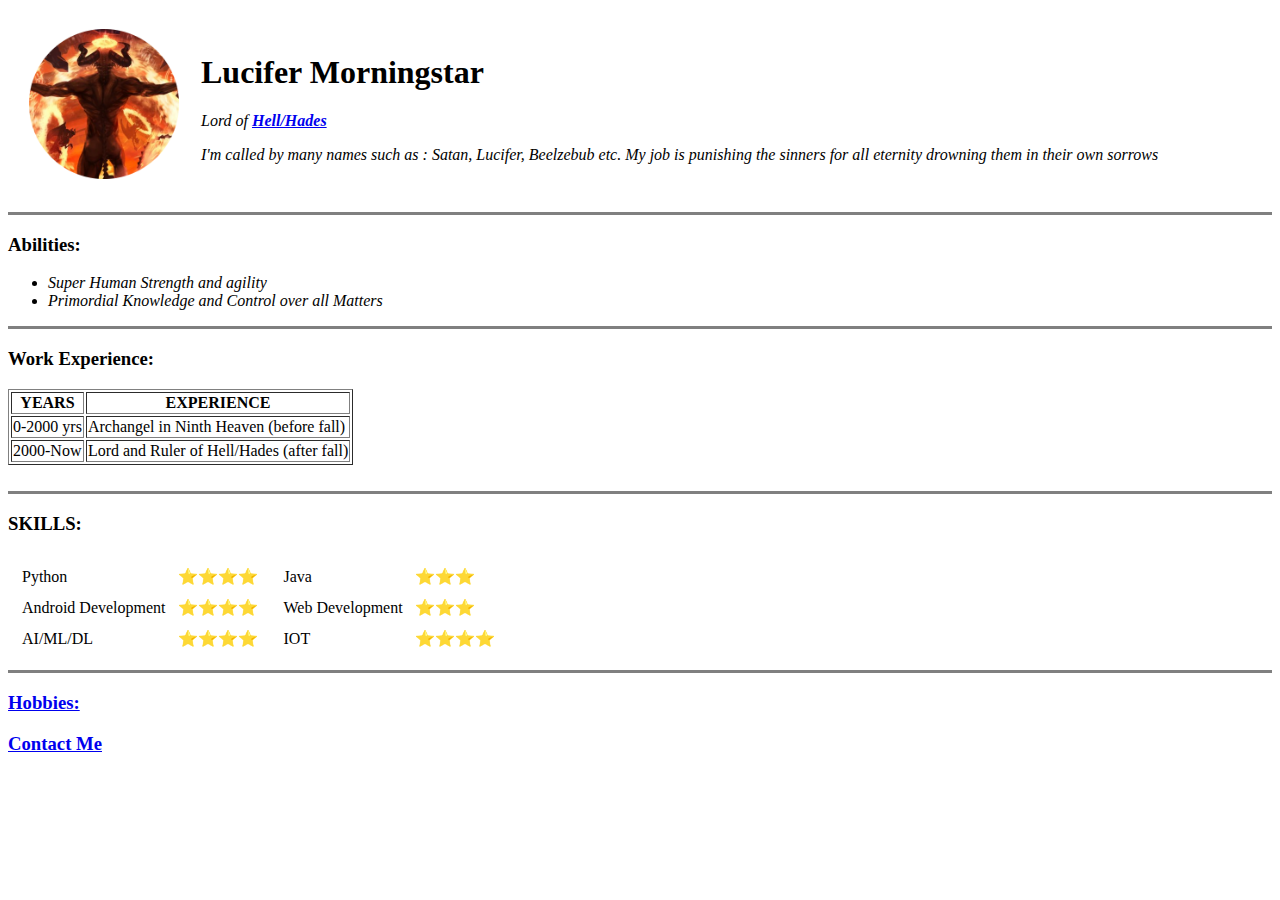
==== index.html @ 9ba903b4 "Add initial cv website files" ====
<!DOCTYPE html>
<html lang="en" dir="ltr">

<head>
  <meta charset="utf-8">
  <title>Lucifer's Personal Site</title>
</head>

<body>
  <table cellspacing='20px'>
    <tr>
      <td>
        <img src="images\666 image-modified.png" alt="Lucifer's Profile Picture" width="150px" height="150px">
      </td>
      <td>
        <h1>Lucifer Morningstar</h1>
        <p style="font-family:Times New Roman;font-size:16px;font-style:italic;">Lord of <strong><a href ="https://lucifer.fandom.com/wiki/Sovereign_of_Hell">Hell/Hades</a></strong></p>
        <!-- or we can use this <p><em>Lord of Hell/Hades/</em></p> and <strong></strong> for boldness can also use <i></i> to italicize and <bold>
        to bold paragraph </bold> -->
        <p><em>
            I'm called by many names such as : Satan, Lucifer, Beelzebub etc.
            My job is punishing the sinners for all eternity drowning them in their own sorrows</em></p>
      </td>
    </tr>
  </table>
  <hr size='3' noshade>

  <h3>
    <bold>
      Abilities:
    </bold>
  </h3>
  <ul>
    <em>
      <li>
        Super Human Strength and agility
      </li>
      <li>
        Primordial Knowledge and Control over all Matters
      </li>
    </em>
  </ul>
  <hr size='3' noshade>
  <h3>
    <bold>
      Work Experience:
    </bold>
  </h3>
  <table border="1px">
    <thead>
      <tr>
        <th>
          YEARS
        </th>
        <th>
          EXPERIENCE
        </th>
      </tr>
    </thead>
    <tbody>
      <tr>
        <td>
          0-2000 yrs
        </td>
        <td>
          Archangel in Ninth Heaven (before fall)
        </td>
      </tr>
      <tr>
        <td>
          2000-Now
        </td>
        <td>
          Lord and Ruler of Hell/Hades (after fall)
        </td>
      </tr>
    </tbody>
  </table>
  <br>
  <hr size='3' noshade>
  <h3>SKILLS:</h3>
  <table>
      <tr>
        <td>
          <table cellspacing='10px'>
            <tr>
              <td>
                Python
              </td>
              <td>
                ⭐⭐⭐⭐
              </td>
            </tr>
            <tr>
              <td>
                Android Development
              </td>
              <td>
                ⭐⭐⭐⭐
              </td>
            </tr>
            <tr>
              <td>
                AI/ML/DL
              </td>
              <td>
                ⭐⭐⭐⭐
              </td>
            </tr>
          </table>
        </td>
        <td>
          <table cellspacing='10px'>
            <tr>
              <td>
                Java
              </td>
              <td>
                ⭐⭐⭐
              </td>
            </tr>
            <tr>
              <td>
                Web Development
              </td>
              <td>
                ⭐⭐⭐
              </td>
            </tr>
            <tr>
              <td>
                IOT
              </td>
              <td>
                ⭐⭐⭐⭐
              </td>
            </tr>
          </table>
        </td>
      </tr>
  </table>
  <hr size='3' noshade>
  <h3>
    <bold>
      <a href="hobbies.html">Hobbies:</a>
    </bold>
  </h3>
  <h3>
    <bold>
      <a href="contact.html">Contact Me</a>
    </bold>
  </h3>

</body>

</html>
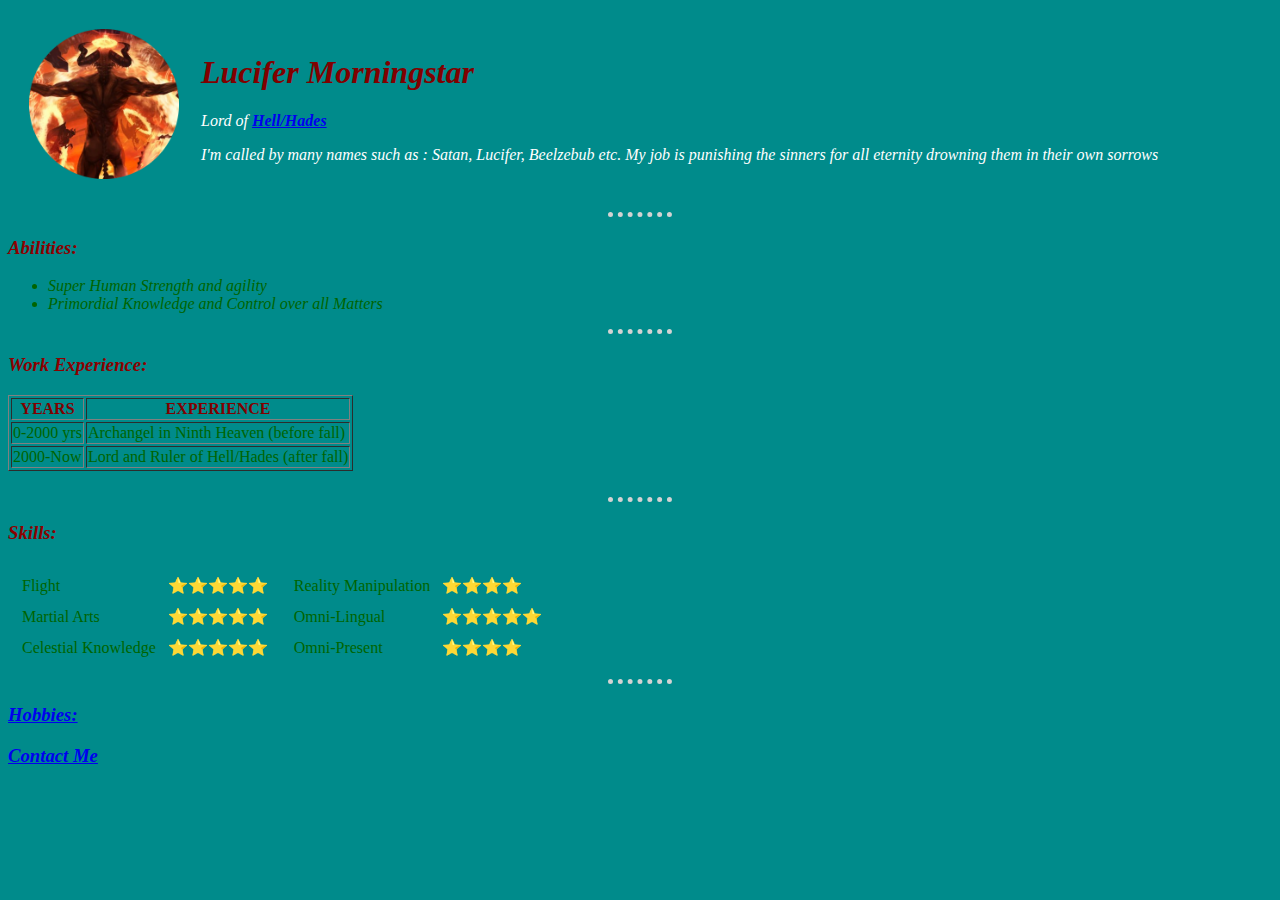
==== commit 5e798e7d: "Basic CV sit with CSS" ====
--- a/index.html
+++ b/index.html
@@ -4,6 +4,7 @@
 <head>
   <meta charset="utf-8">
   <title>Lucifer's Personal Site</title>
+  <link rel="stylesheet" href="css/styles.css">
 </head>
 
 <body>
@@ -78,33 +79,33 @@
   </table>
   <br>
   <hr size='3' noshade>
-  <h3>SKILLS:</h3>
+  <h3>Skills:</h3>
   <table>
       <tr>
         <td>
           <table cellspacing='10px'>
             <tr>
               <td>
-                Python
+                Flight
               </td>
               <td>
-                ⭐⭐⭐⭐
+                ⭐⭐⭐⭐⭐
               </td>
             </tr>
             <tr>
               <td>
-                Android Development
+                Martial Arts
               </td>
               <td>
-                ⭐⭐⭐⭐
+                ⭐⭐⭐⭐⭐
               </td>
             </tr>
             <tr>
               <td>
-                AI/ML/DL
+                Celestial Knowledge
               </td>
               <td>
-                ⭐⭐⭐⭐
+                ⭐⭐⭐⭐⭐
               </td>
             </tr>
           </table>
@@ -113,23 +114,23 @@
           <table cellspacing='10px'>
             <tr>
               <td>
-                Java
+                Reality Manipulation
               </td>
               <td>
-                ⭐⭐⭐
+                ⭐⭐⭐⭐
               </td>
             </tr>
             <tr>
               <td>
-                Web Development
+                Omni-Lingual
               </td>
               <td>
-                ⭐⭐⭐
+                ⭐⭐⭐⭐⭐
               </td>
             </tr>
             <tr>
               <td>
-                IOT
+                Omni-Present
               </td>
               <td>
                 ⭐⭐⭐⭐
--- a/css/styles.css
+++ b/css/styles.css
@@ -0,0 +1,42 @@
+body{
+   background-color: darkcyan;
+}
+
+hr{
+  border-style: none;
+  border-top: 5px dotted lightgrey;
+  background-color: darkcyan;
+  width: 5%;
+}
+
+h1{
+  color: maroon;
+  font-style: oblique;
+}
+h3{
+  color: darkred;
+  font-style: italic;
+}
+h2{
+  color: darkred;
+  font-style: italic;
+}
+h4{
+  color: darkred;
+  font-style: italic;
+}
+p{
+  color: white;
+}
+li{
+  color: darkgreen;
+}
+td{
+  color:darkgreen;
+}
+th{
+  color:maroon;
+}
+label{
+  color:darkgreen;
+}
